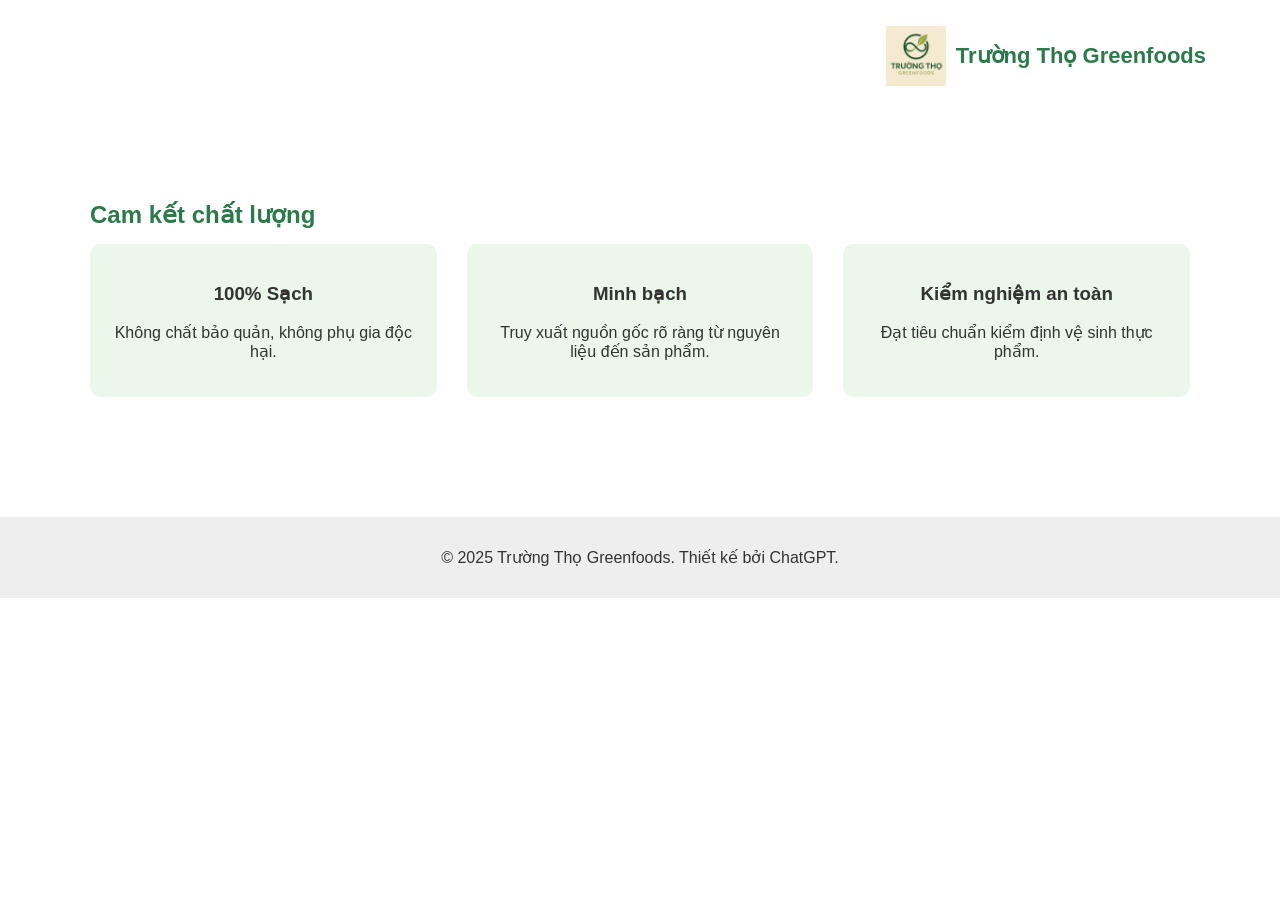
==== camket.html @ de965f99 "Upload fullsite v6 fixed" ====
<!DOCTYPE html>
<html lang="vi">
<head>
  <meta charset="UTF-8" />
  <meta name="viewport" content="width=device-width, initial-scale=1.0" />
  <title>Cam kết - Trường Thọ Greenfoods</title>
  <link rel="stylesheet" href="assets/css/style.css" />
</head>
<body>
<header>
  <div class="logo-block">
    <img src="assets/img/logo.png" alt="Logo Trường Thọ" />
    <span>Trường Thọ Greenfoods</span>
  </div>
</header>

<nav style="margin-top: 120px; text-align: center;">
  <ul style="justify-content: center;">
    <li><a href="index.html">Trang chủ</a></li>
    <li><a href="sanpham.html">Sản phẩm</a></li>
    <li><a href="gioithieu.html">Giới thiệu</a></li>
    <li><a href="camket.html">Cam kết</a></li>
    <li><a href="lienhe.html">Liên hệ</a></li>
  </ul>
</nav>

<main>
  <section>
    <h2>Cam kết chất lượng</h2>
    <div class="commitments">
      <div>
        <h3>100% Sạch</h3>
        <p>Không chất bảo quản, không phụ gia độc hại.</p>
      </div>
      <div>
        <h3>Minh bạch</h3>
        <p>Truy xuất nguồn gốc rõ ràng từ nguyên liệu đến sản phẩm.</p>
      </div>
      <div>
        <h3>Kiểm nghiệm an toàn</h3>
        <p>Đạt tiêu chuẩn kiểm định vệ sinh thực phẩm.</p>
      </div>
    </div>
  </section>
</main>
<footer><p>&copy; 2025 Trường Thọ Greenfoods. Thiết kế bởi ChatGPT.</p></footer></body></html>
---- assets/css/style.css ----
body {
  font-family: 'Segoe UI', sans-serif;
  margin: 0;
  padding: 0;
  color: #333;
}
header {
  position: absolute;
  top: 20px;
  right: 60px;
  z-index: 10;
}
.logo-block {
  display: flex;
  align-items: center;
  gap: 10px;
  background: rgba(255, 255, 255, 0.95);
  padding: 6px 14px;
  border-radius: 12px;
}
.logo-block img {
  height: 60px;
}
.logo-block span {
  font-size: 22px;
  font-weight: bold;
  color: #2c7a4b;
}
.banner {
  display: flex;
  height: 520px;
}
.banner .left {
  flex: 60%;
  background: url('../img/banner.jpg') no-repeat center center;
  background-size: cover;
}
.banner .right {
  flex: 40%;
  background-color: #2c7a4b;
  color: white;
  display: flex;
  flex-direction: column;
  justify-content: center;
  align-items: center;
  text-align: center;
  padding: 30px;
}
.right-content {
  display: flex;
  flex-direction: column;
  align-items: center;
  gap: 28px;
}
nav ul {
  list-style: none;
  display: flex;
  gap: 28px;
  margin: 0;
  padding: 0;
}
nav ul li a {
  text-decoration: none;
  color: white;
  font-weight: 600;
  font-size: 17px;
}
.right .slogan {
  font-size: 28px;
  font-weight: 600;
  line-height: 1.4;
}
main {
  max-width: 1100px;
  margin: auto;
  padding: 40px 20px;
}
section {
  margin-bottom: 50px;
}
section h2 {
  color: #2c7a4b;
  margin-bottom: 15px;
}
.products-grid {
  display: flex;
  justify-content: space-between;
  gap: 20px;
}
.product-card {
  width: 23%;
  background: #f5f5f5;
  padding: 10px;
  border-radius: 8px;
  text-align: center;
}
.product-card img {
  max-width: 100%;
  border-radius: 6px;
  margin-bottom: 10px;
}
.commitments {
  display: flex;
  gap: 30px;
  text-align: center;
}
.commitments div {
  flex: 1;
  background: #eaf7ea;
  padding: 20px;
  border-radius: 10px;
}
.contact {
  background: #2c7a4b;
  color: white;
  padding: 30px;
  border-radius: 10px;
}
footer {
  background-color: #eee;
  text-align: center;
  padding: 15px;
  margin-top: 30px;
}
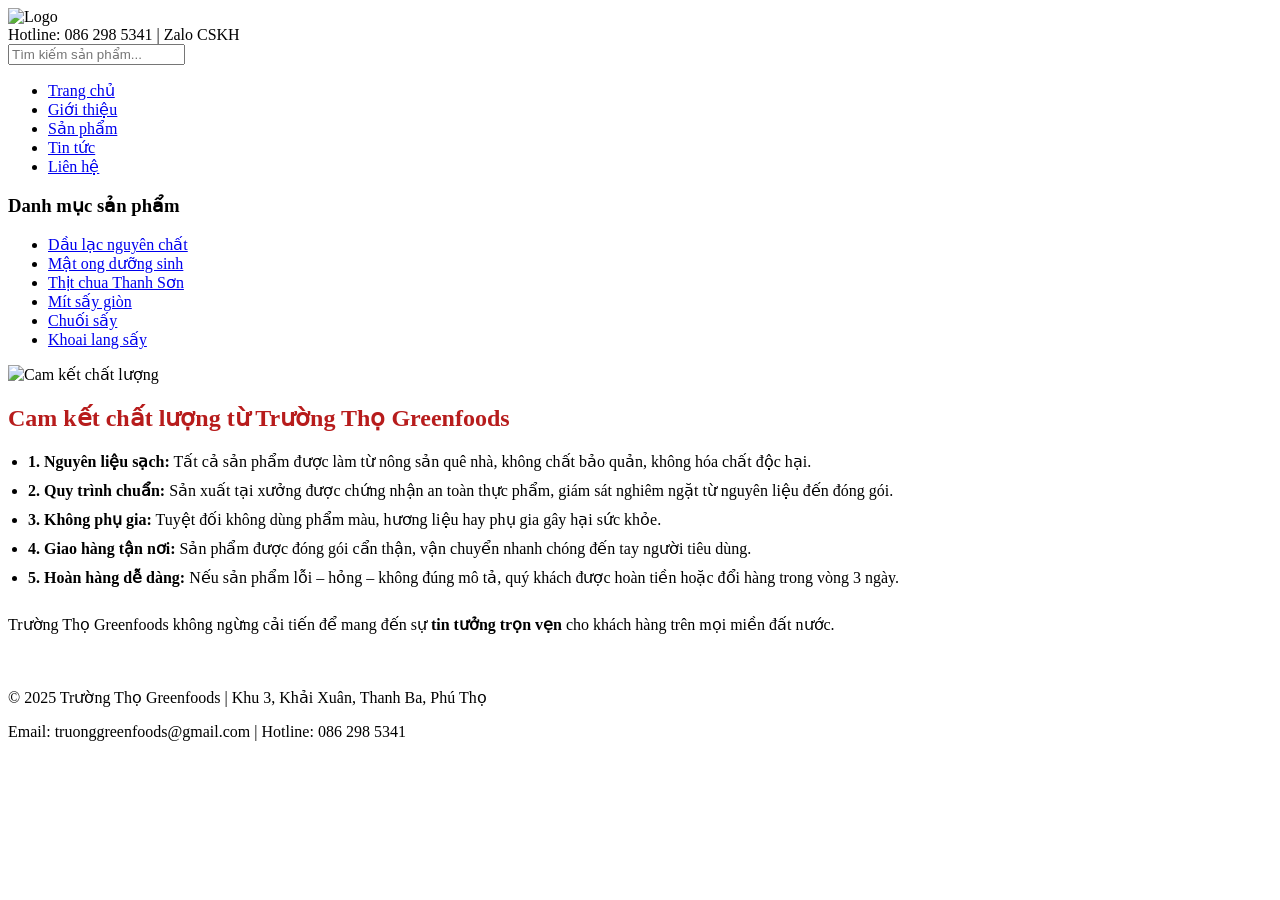
==== commit 5ded6499: "camket.html" ====
--- a/camket.html
+++ b/camket.html
@@ -1,46 +1,76 @@
+
 <!DOCTYPE html>
 <html lang="vi">
 <head>
-  <meta charset="UTF-8" />
-  <meta name="viewport" content="width=device-width, initial-scale=1.0" />
-  <title>Cam kết - Trường Thọ Greenfoods</title>
-  <link rel="stylesheet" href="assets/css/style.css" />
+  <meta charset="UTF-8">
+  <title>Cam kết chất lượng - Trường Thọ Greenfoods</title>
+  <meta name="viewport" content="width=device-width, initial-scale=1.0">
+  <link rel="stylesheet" href="style.css">
 </head>
 <body>
+
 <header>
-  <div class="logo-block">
-    <img src="assets/img/logo.png" alt="Logo Trường Thọ" />
-    <span>Trường Thọ Greenfoods</span>
+  <div class="logo">
+    <img src="assets/images/logo.png" alt="Logo">
+  </div>
+  <div class="hotline">
+    Hotline: 086 298 5341 | Zalo CSKH
+  </div>
+  <div class="search">
+    <input type="text" placeholder="Tìm kiếm sản phẩm...">
   </div>
 </header>
 
-<nav style="margin-top: 120px; text-align: center;">
-  <ul style="justify-content: center;">
+<nav>
+  <ul>
     <li><a href="index.html">Trang chủ</a></li>
+    <li><a href="gioithieu.html">Giới thiệu</a></li>
     <li><a href="sanpham.html">Sản phẩm</a></li>
-    <li><a href="gioithieu.html">Giới thiệu</a></li>
-    <li><a href="camket.html">Cam kết</a></li>
+    <li><a href="#">Tin tức</a></li>
     <li><a href="lienhe.html">Liên hệ</a></li>
   </ul>
 </nav>
 
-<main>
-  <section>
-    <h2>Cam kết chất lượng</h2>
-    <div class="commitments">
-      <div>
-        <h3>100% Sạch</h3>
-        <p>Không chất bảo quản, không phụ gia độc hại.</p>
-      </div>
-      <div>
-        <h3>Minh bạch</h3>
-        <p>Truy xuất nguồn gốc rõ ràng từ nguyên liệu đến sản phẩm.</p>
-      </div>
-      <div>
-        <h3>Kiểm nghiệm an toàn</h3>
-        <p>Đạt tiêu chuẩn kiểm định vệ sinh thực phẩm.</p>
-      </div>
+<div class="container">
+  <aside>
+    <h3>Danh mục sản phẩm</h3>
+    <ul>
+      <li><a href="#">Dầu lạc nguyên chất</a></li>
+      <li><a href="#">Mật ong dưỡng sinh</a></li>
+      <li><a href="#">Thịt chua Thanh Sơn</a></li>
+      <li><a href="#">Mít sấy giòn</a></li>
+      <li><a href="#">Chuối sấy</a></li>
+      <li><a href="#">Khoai lang sấy</a></li>
+    </ul>
+  </aside>
+
+  <main>
+    <div class="banner">
+      <img src="assets/images/headquarters.png" alt="Cam kết chất lượng">
     </div>
-  </section>
-</main>
-<footer><p>&copy; 2025 Trường Thọ Greenfoods. Thiết kế bởi ChatGPT.</p></footer></body></html>
+
+    <h2 style="margin-bottom: 15px; color: #b71c1c;">Cam kết chất lượng từ Trường Thọ Greenfoods</h2>
+    <ul style="line-height: 1.8; padding-left: 20px;">
+      <li><strong>1. Nguyên liệu sạch:</strong> Tất cả sản phẩm được làm từ nông sản quê nhà, không chất bảo quản, không hóa chất độc hại.</li>
+      <li><strong>2. Quy trình chuẩn:</strong> Sản xuất tại xưởng được chứng nhận an toàn thực phẩm, giám sát nghiêm ngặt từ nguyên liệu đến đóng gói.</li>
+      <li><strong>3. Không phụ gia:</strong> Tuyệt đối không dùng phẩm màu, hương liệu hay phụ gia gây hại sức khỏe.</li>
+      <li><strong>4. Giao hàng tận nơi:</strong> Sản phẩm được đóng gói cẩn thận, vận chuyển nhanh chóng đến tay người tiêu dùng.</li>
+      <li><strong>5. Hoàn hàng dễ dàng:</strong> Nếu sản phẩm lỗi – hỏng – không đúng mô tả, quý khách được hoàn tiền hoặc đổi hàng trong vòng 3 ngày.</li>
+    </ul>
+    <p style="margin-top: 20px; line-height: 1.6;">
+      Trường Thọ Greenfoods không ngừng cải tiến để mang đến sự <strong>tin tưởng trọn vẹn</strong> cho khách hàng trên mọi miền đất nước.
+    </p>
+  </main>
+</div>
+
+<div class="floating-zalo">
+  <a href="https://zalo.me/129335761504826166" style="color:#fff;text-decoration:none;">Zalo</a>
+</div>
+
+<footer>
+  <p>&copy; 2025 Trường Thọ Greenfoods | Khu 3, Khải Xuân, Thanh Ba, Phú Thọ</p>
+  <p>Email: truonggreenfoods@gmail.com | Hotline: 086 298 5341</p>
+</footer>
+
+</body>
+</html>
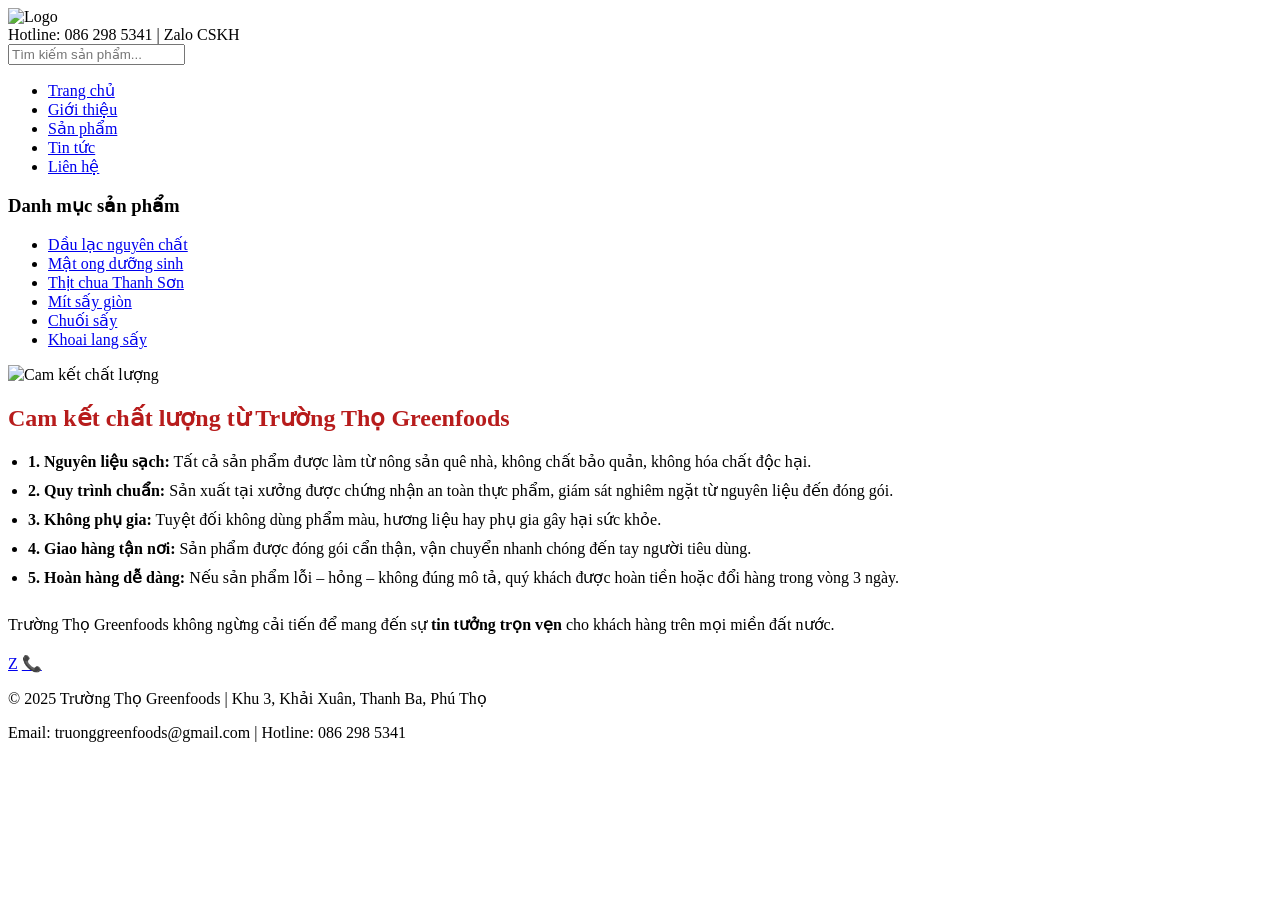
==== commit d36641d3: "Update camket.html" ====
--- a/camket.html
+++ b/camket.html
@@ -2,6 +2,16 @@
 <!DOCTYPE html>
 <html lang="vi">
 <head>
+
+  <title>Cam kết chất lượng - Trường Thọ Greenfoods</title>
+  <meta name="description" content="Cam kết giữ trọn thiên nhiên, không hóa chất, không phụ gia, giao hàng toàn quốc và chính sách hoàn hàng rõ ràng.">
+  <meta name="keywords" content="cam kết sản phẩm, thực phẩm sạch, giao hàng nhanh, hoàn hàng dễ dàng, Greenfoods đảm bảo chất lượng">
+  <meta property="og:title" content="Cam kết chất lượng - Trường Thọ Greenfoods">
+  <meta property="og:description" content="Sản phẩm của Trường Thọ Greenfoods được cam kết chất lượng từ nguyên liệu đến quy trình sản xuất.">
+  <meta property="og:image" content="https://truongthogreenfoods.com/assets/images/headquarters.png">
+  <meta property="og:url" content="https://truongthogreenfoods.com/camket.html">
+  <meta property="og:type" content="article">
+
   <meta charset="UTF-8">
   <title>Cam kết chất lượng - Trường Thọ Greenfoods</title>
   <meta name="viewport" content="width=device-width, initial-scale=1.0">
@@ -63,8 +73,9 @@
   </main>
 </div>
 
-<div class="floating-zalo">
-  <a href="https://zalo.me/129335761504826166" style="color:#fff;text-decoration:none;">Zalo</a>
+<div class="floating-buttons">
+  <a href="https://zalo.me/129335761504826166" class="zalo" title="Chat Zalo">Z</a>
+  <a href="tel:0862985341" class="call" title="Gọi ngay">📞</a>
 </div>
 
 <footer>
